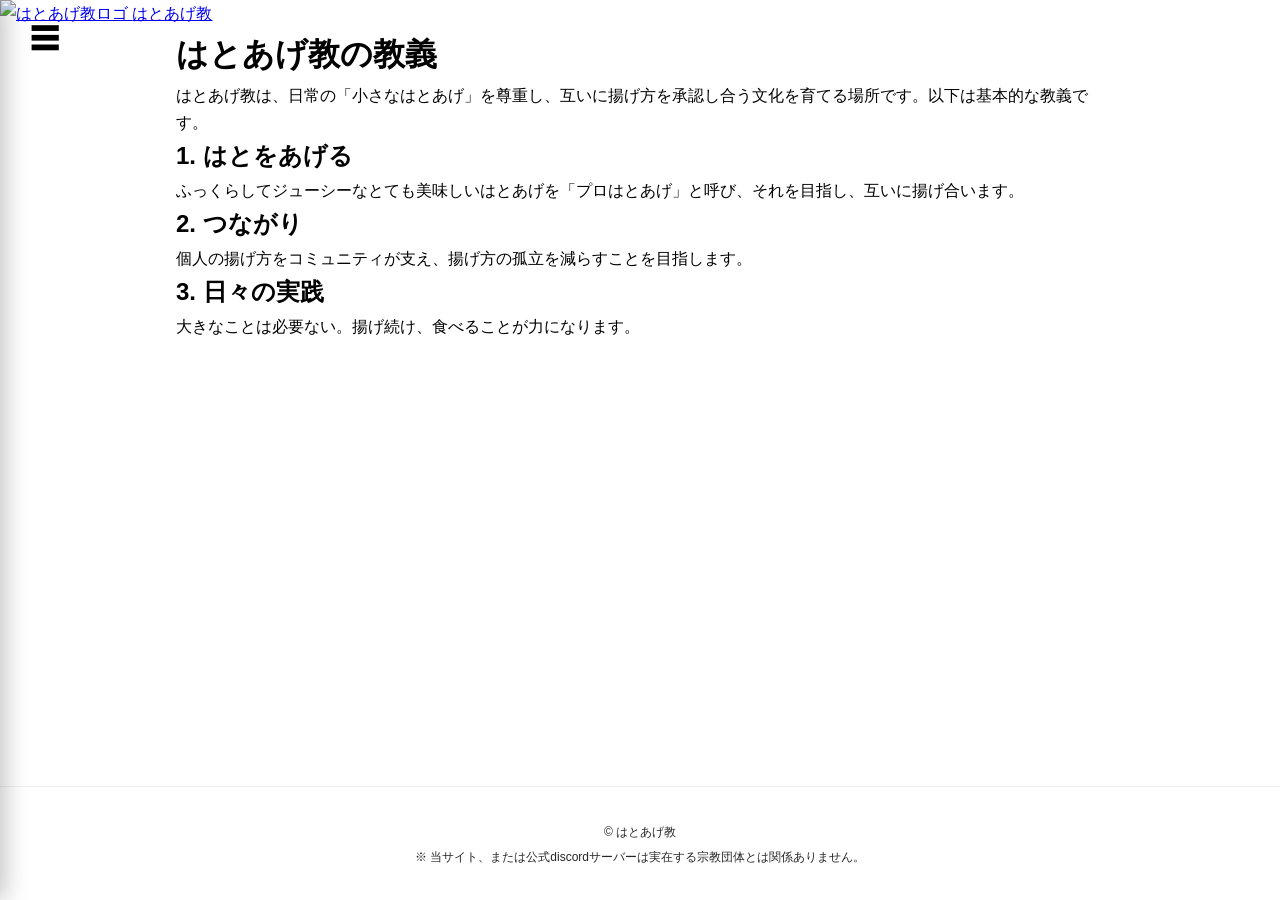
==== about/index.html @ ab81fc27 "復活" ====
<!doctype html>
<html lang="ja">
<head>
  <meta charset="utf-8" />
  <meta name="viewport" content="width=device-width,initial-scale=1" />
  <title>教義 — はとあげ教</title>
  <meta name="description" content="はとあげ教の教義と活動理念" />
  <link rel="icon" href="https://hatoage.wata777.f5.si/assets/favicon.ico" />
  <link rel="stylesheet" href="/style.css" />
  <meta property="og:title" content="教義 - はとあげ教">
  <meta property="og:type" content="article">
  <meta property="og:url" content="https://religion.hatoage.wata777.f5.si/about/">
  <meta property="og:image" content="https://hatoage.wata777.f5.si/assets/64icon.png">
  <meta property="og:site_name" content="はとあげマート - はとあげ教">
  <meta property="og:description" content="はとあげ教の教義と活動理念">
  <meta property="og:locale" content="ja">

</head>
<body>

  <a class="logo" href="/">
    <img src="https://hatoage.wata777.f5.si/assets/64icon.png" alt="はとあげ教ロゴ" />
    <span>はとあげ教</span>
  </a>
  <!-- ハンバーガーボタン -->
  <button id="menuBtn" class="menu-btn" aria-label="メニュー">☰</button>
<nav id="sideMenu" class="side-menu">
  <a href="/about">教義</a>
  <a href="/events">活動</a>
  <a href="/donate">寄付</a>
  <a href="/contact">連絡</a>
</nav>
<div id="overlay" class="overlay"></div>

  <main class="container section">
    <h1>はとあげ教の教義</h1>
    <article class="prose">
      <p>はとあげ教は、日常の「小さなはとあげ」を尊重し、互いに揚げ方を承認し合う文化を育てる場所です。以下は基本的な教義です。</p>

      <h2>1. はとをあげる</h2>
      <p>ふっくらしてジューシーなとても美味しいはとあげを「プロはとあげ」と呼び、それを目指し、互いに揚げ合います。</p>

      <h2>2. つながり</h2>
      <p>個人の揚げ方をコミュニティが支え、揚げ方の孤立を減らすことを目指します。</p>

      <h2>3. 日々の実践</h2>
      <p>大きなことは必要ない。揚げ続け、食べることが力になります。</p>
    </article>
  </main>

  <footer class="footer">
    <div class="container">
      <small>© <span id="year2"></span> はとあげ教</small><br />
      <small>※ 当サイト、または公式discordサーバーは実在する宗教団体とは関係ありません。</small>
    </div>
  </footer>

  <script src="/script.js"></script>
</body>
</html>
---- style.css ----
/* ======================================
   はとあげ教 公式サイト CSS 強化版
   スライドメニュー対応
   Author: わたあめえ
   ====================================== */

/* ===== ベース ===== */
* { margin:0; padding:0; box-sizing:border-box; }
html { scroll-behavior: smooth; }
body {
  font-family:"Noto Sans JP","Inter",sans-serif;
  background: var(--bg);
  color: var(--text);
  transition: background 0.3s,color 0.3s;
  line-height:1.7;
  min-height:100vh;
  display:flex;
  flex-direction:column;
}

/* ===== テーマ ===== */
body[data-theme="light"]{
  --bg:#f9fafb;
  --text:#000;
  --accent:#2563eb;
  --card-bg:#fff;
  --btn-hover:#1e40af;
}
body[data-theme="dark"]{
  --bg:#0f172a;
  --text:#e2e8f0;
  --accent:#3b82f6;
  --card-bg:#1e293b;
  --btn-hover:#2563eb;
}

/* ===== スライドメニュー ===== */
.side-menu {
  position: fixed;
  top:0; left:-280px;
  width:280px; height:100%;
  background: linear-gradient(180deg, rgba(255,255,255,0.95), rgba(255,255,255,0.85));
  backdrop-filter: blur(20px);
  box-shadow: 4px 0 24px rgba(0,0,0,0.25);
  padding:4rem 2rem 2rem;
  display:flex;
  flex-direction:column;
  gap:1.8rem;
  transition: left 0.35s cubic-bezier(0.77,0,0.175,1);
  z-index:200;
}

.side-menu.open { left:0; }

.side-menu a {
  text-decoration:none;
  color: var(--text);
  font-weight:700;
  font-size:1.2rem;
  padding:0.5rem 0;
  border-radius:8px;
  transition: all 0.3s ease;
  display:flex;
  align-items:center;
  gap:0.5rem;
}

.side-menu a:hover {
  color: var(--accent);
  background: rgba(0,0,0,0.05);
  padding-left:0.8rem;
}

/* ===== オーバーレイ ===== */
.overlay {
  position: fixed;
  top:0; left:0;
  width:100%; height:100%;
  background: rgba(0,0,0,0.3);
  opacity:0;
  visibility:hidden;
  transition: opacity 0.3s;
  z-index:150;
}
.overlay.active { opacity:1; visibility:visible; }

/* ===== ハンバーガーボタン ===== */
.menu-btn {
  font-size:1.8rem;
  background:none;
  border:none;
  cursor:pointer;
  color: var(--text);
  z-index:250;
  position: fixed;
  top:16px;
  left:16px;
  display:flex;
  align-items:center;
  justify-content:center;
  width:48px; height:48px;
  border-radius:50%;
  transition: background 0.2s, transform 0.2s;
}
.menu-btn:hover { background: rgba(0,0,0,0.05); transform: scale(1.1); }

/* ===== 本文 ===== */
main {
  flex:1;
  width:100%;
  max-width:960px;
  margin:0 auto;
  padding:3rem 1.5rem 4rem;
  animation: fadeIn 0.6s ease;
  transition: margin-left 0.3s ease;
}

/* ===== セクション ===== */
.container { width:100%; margin:0 auto; padding:0 1rem; }
.section { margin-bottom:3rem; }

/* ===== カード ===== */
.card, .section-card {
  background: var(--card-bg);
  padding:2rem;
  border-radius:14px;
  box-shadow:0 6px 20px rgba(0,0,0,0.12);
  margin-bottom:2.5rem;
  transition: transform 0.3s, box-shadow 0.3s;
}
.card:hover, .section-card:hover {
  transform: translateY(-4px);
  box-shadow:0 12px 28px rgba(0,0,0,0.18);
}
.card h3, .section-card h2 { color: var(--accent); margin-bottom:1rem; }
.card p, .section-card p { font-size:1.05rem; }

/* ===== ヒーロー ===== */
.hero { text-align:center; padding:3rem 1rem; }
.hero h1 { font-size:2rem; margin-bottom:1rem; }
.hero p { font-size:1.1rem; margin-bottom:2rem; }

/* ===== ボタン ===== */
a.btn, button {
  display:inline-block;
  background: var(--accent);
  color:#000000;
  font-weight:600;
  padding:0.85rem 1.8rem;
  border-radius:10px;
  border:none;
  text-decoration:none;
  transition: all 0.3s ease, box-shadow 0.3s;
  margin-right:0.5rem;
}
a.btn:hover, button:hover {
  background: var(--btn-hover);
  transform: translateY(-2px) scale(1.02);
  box-shadow:0 8px 18px rgba(0,0,0,0.2);
}

/* ===== フッター ===== */
footer {
  text-align:center;
  padding:2rem 1rem;
  font-size:0.9rem;
  opacity:0.85;
  border-top:1px solid rgba(128,128,128,0.15);
  margin-top:auto;
}

/* ===== フェードイン ===== */
@keyframes fadeIn {
  from { opacity:0; transform: translateY(12px); }
  to { opacity:1; transform: translateY(0); }
}

/* ===== カードグリッド ===== */
.card-grid {
  display:grid;
  grid-template-columns:repeat(auto-fit,minmax(240px,1fr));
  gap:1.5rem;
}

/* ===== レスポンシブ ===== */
@media (max-width:768px){
  main { padding:4rem 1rem 3rem; }
  .card, .section-card { padding:1.8rem; }
  .hero h1 { font-size:1.7rem; }
  .hero p { font-size:1rem; }
  .side-menu { width:240px; padding:3rem 1.5rem; }
}
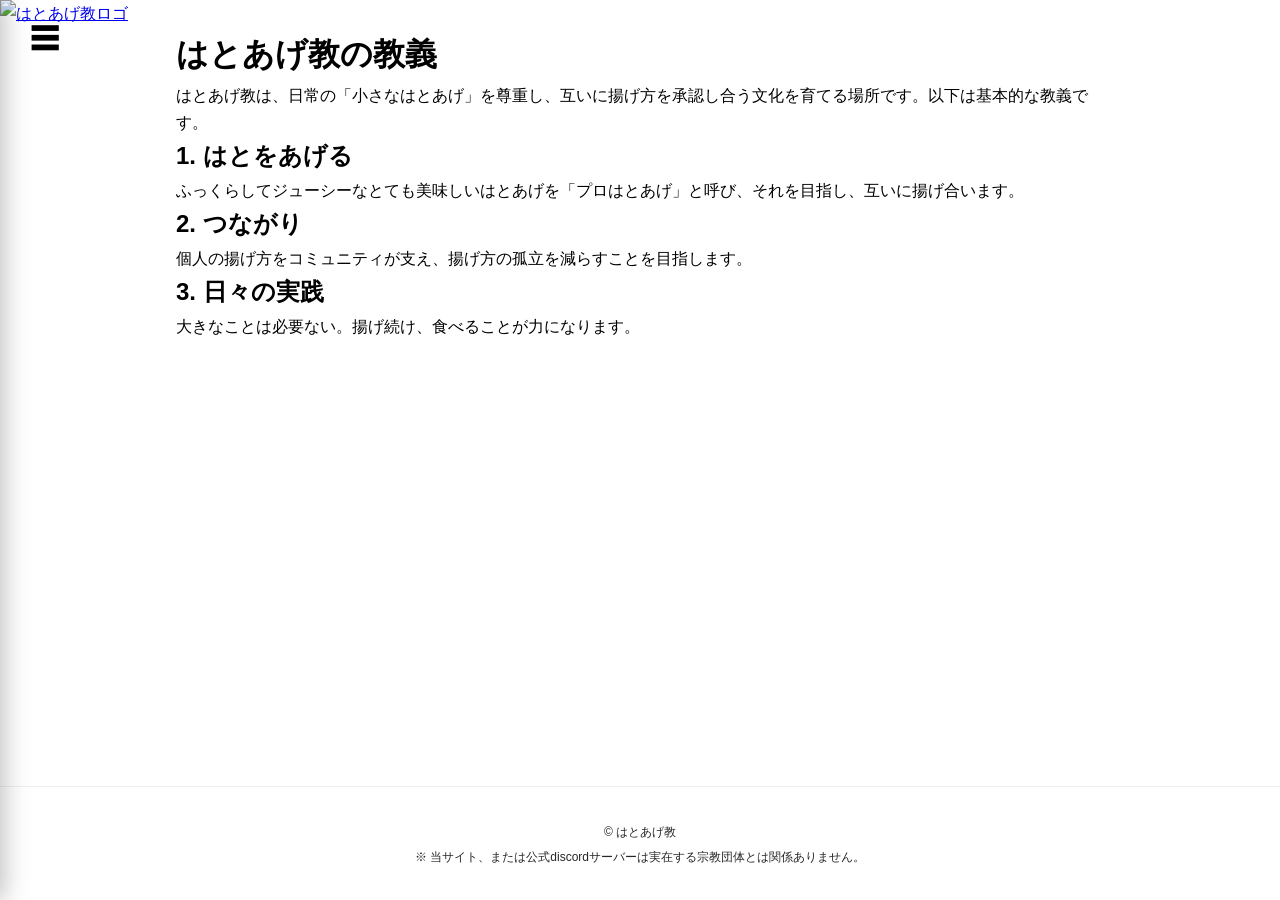
==== commit a37eff0b: "a" ====
--- a/about/index.html
+++ b/about/index.html
@@ -5,12 +5,12 @@
   <meta name="viewport" content="width=device-width,initial-scale=1" />
   <title>教義 — はとあげ教</title>
   <meta name="description" content="はとあげ教の教義と活動理念" />
-  <link rel="icon" href="https://hatoage.wata777.f5.si/assets/favicon.ico" />
+  <link rel="icon" href="https://cdn.wata777.f5.si/hatoage/assets/favicon.ico" />
   <link rel="stylesheet" href="/style.css" />
   <meta property="og:title" content="教義 - はとあげ教">
   <meta property="og:type" content="article">
   <meta property="og:url" content="https://religion.hatoage.wata777.f5.si/about/">
-  <meta property="og:image" content="https://hatoage.wata777.f5.si/assets/64icon.png">
+  <meta property="og:image" content="https://cdn.wata777.f5.si/hatoage/assets/logo.png">
   <meta property="og:site_name" content="はとあげマート - はとあげ教">
   <meta property="og:description" content="はとあげ教の教義と活動理念">
   <meta property="og:locale" content="ja">
@@ -19,8 +19,8 @@
 <body>
 
   <a class="logo" href="/">
-    <img src="https://hatoage.wata777.f5.si/assets/64icon.png" alt="はとあげ教ロゴ" />
-    <span>はとあげ教</span>
+    <img src="https://cdn.wata777.f5.si/hatoage/assets/logo.png" alt="はとあげ教ロゴ" />
+
   </a>
   <!-- ハンバーガーボタン -->
   <button id="menuBtn" class="menu-btn" aria-label="メニュー">☰</button>
